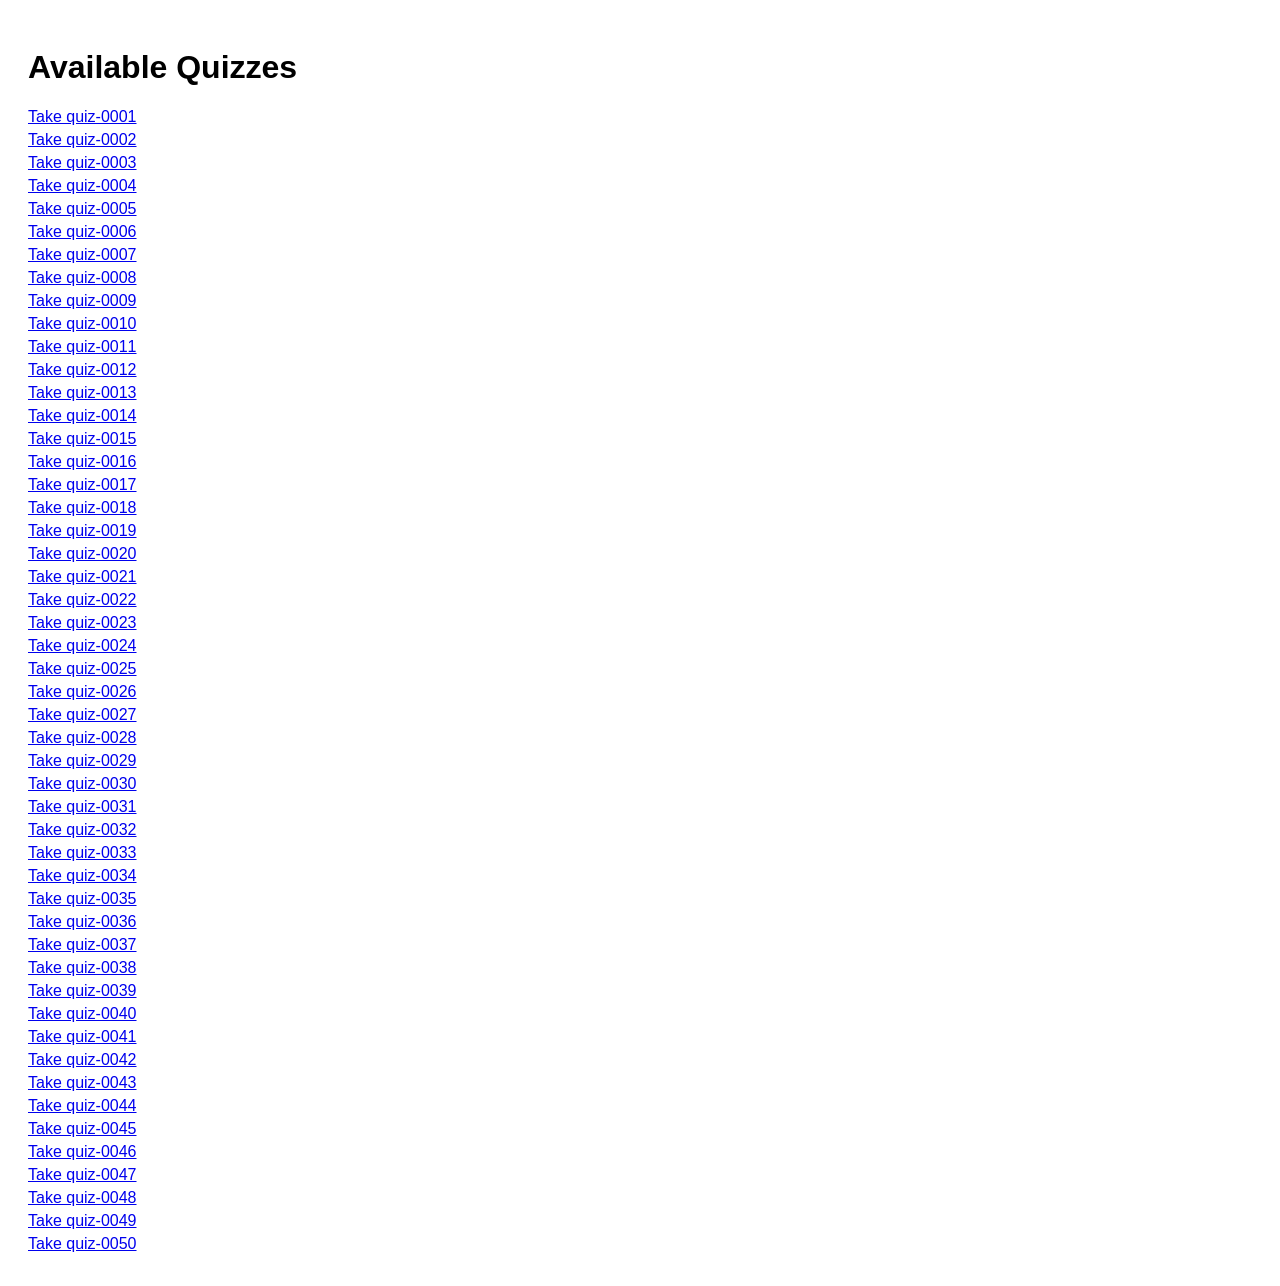
==== index.html @ 282d2cf2 "Add files via upload" ====
<!DOCTYPE html>
<html>
<head>
  <title>Quiz Home</title>
  <link rel="stylesheet" href="style.css">
</head>
<body>
  <h1>Available Quizzes</h1>
  <div id="quiz-links"></div>
  <script>
    const container = document.getElementById("quiz-links");
    for (let i = 1; i <= 50; i++) {
      const id = `quiz-${String(i).padStart(4, '0')}`;
      const a = document.createElement("a");
      a.href = `quiz.html?id=${id}`;
      a.textContent = `Take ${id}`;
      a.style.display = "block";
      container.appendChild(a);
    }
  </script>
</body>
</html>
---- style.css ----
body { font-family: Arial; padding: 20px; }
a { margin: 5px 0; display: block; }
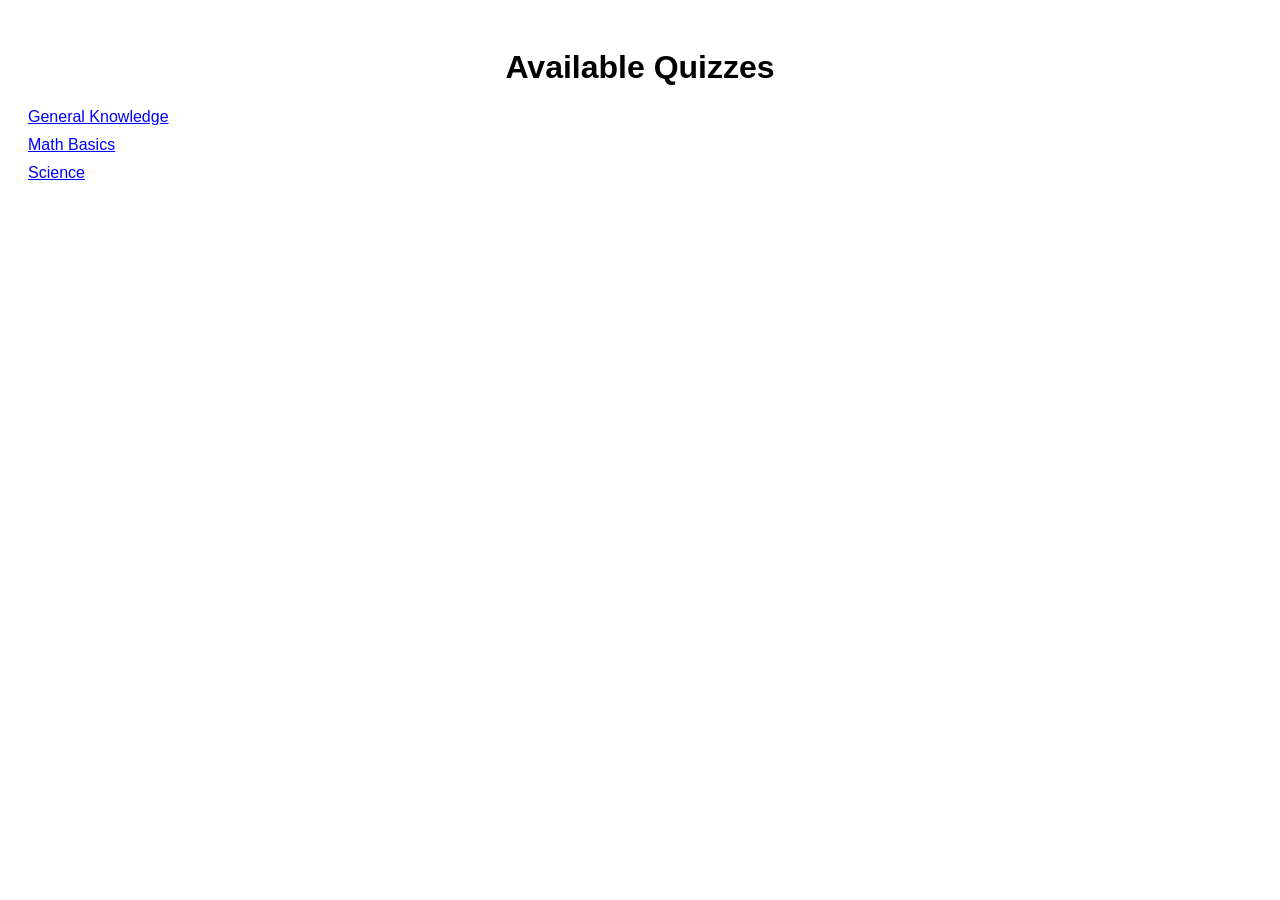
==== commit fb40140f: "Add files via upload" ====
--- a/index.html
+++ b/index.html
@@ -1,6 +1,9 @@
+
 <!DOCTYPE html>
-<html>
+<html lang="en">
 <head>
+  <meta charset="UTF-8">
+  <meta name="viewport" content="width=device-width, initial-scale=1.0">
   <title>Quiz Home</title>
   <link rel="stylesheet" href="style.css">
 </head>
@@ -8,15 +11,19 @@
   <h1>Available Quizzes</h1>
   <div id="quiz-links"></div>
   <script>
+    const quizzes = [
+      { id: "quiz-0001", title: "General Knowledge" },
+      { id: "quiz-0002", title: "Math Basics" },
+      { id: "quiz-0003", title: "Science" }
+    ];
     const container = document.getElementById("quiz-links");
-    for (let i = 1; i <= 50; i++) {
-      const id = `quiz-${String(i).padStart(4, '0')}`;
+    quizzes.forEach(q => {
       const a = document.createElement("a");
-      a.href = `quiz.html?id=${id}`;
-      a.textContent = `Take ${id}`;
+      a.href = `quiz.html?id=${q.id}`;
+      a.textContent = q.title;
       a.style.display = "block";
       container.appendChild(a);
-    }
+    });
   </script>
 </body>
 </html>
--- a/style.css
+++ b/style.css
@@ -1,2 +1,4 @@
-body { font-family: Arial; padding: 20px; }
-a { margin: 5px 0; display: block; }
+
+body { font-family: Arial, sans-serif; padding: 20px; }
+h1 { text-align: center; }
+#quiz-links a { display: block; margin: 10px 0; color: blue; }
